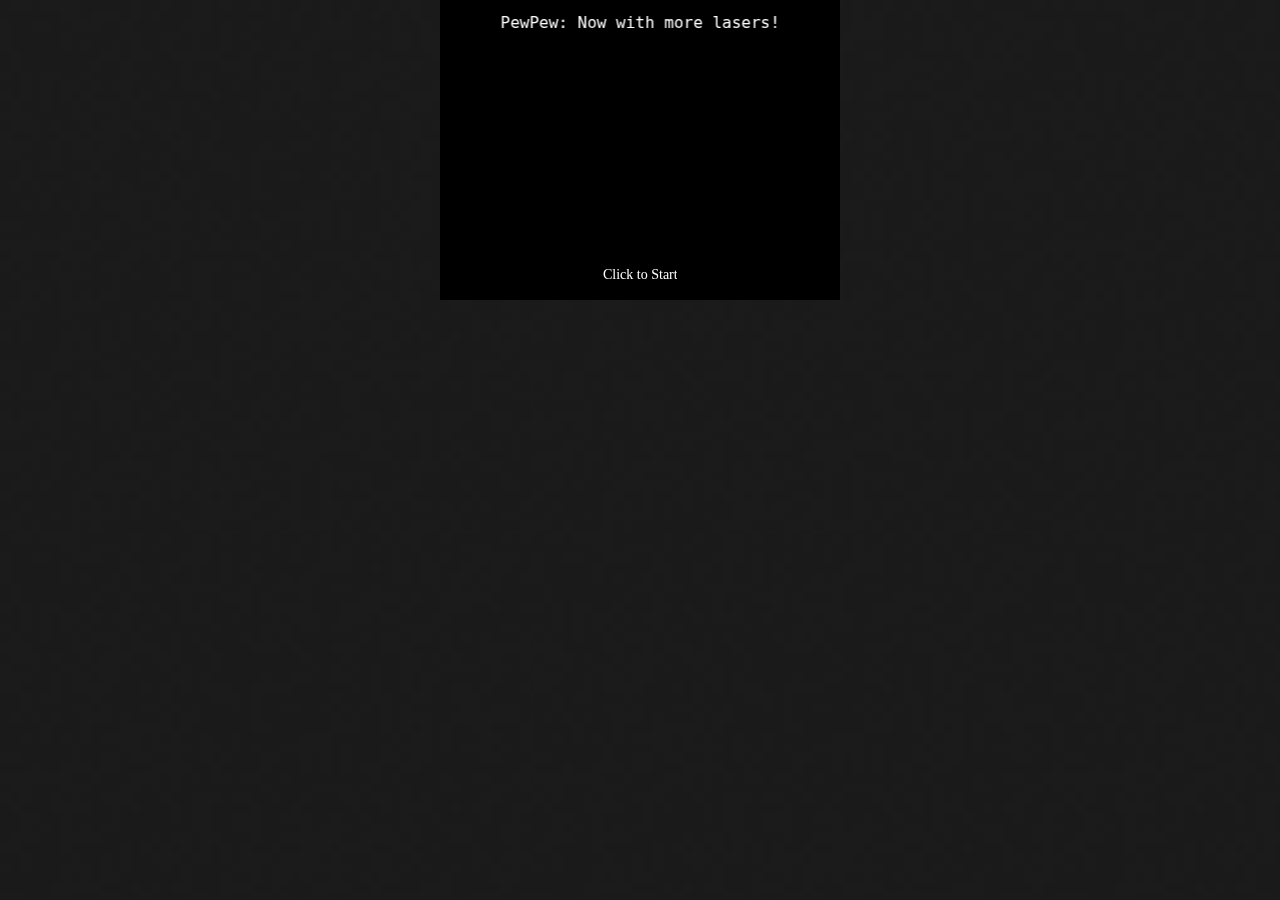
==== game.html @ 7f64c38e "Add bare bones HTML page for the game." ====
<!DOCTYPE html>
<html lang="en">
<head>
    <meta charset="UTF-8">
    <meta http-equiv="X-UA-Compatible" content="chrome=1">

    <link rel="stylesheet" type="text/css" href="css/stylesheet.css" media="screen" />

    <title>Pewpew by bramwelt</title>

	<script src="vendor/js/phaser.min.js"></script>
    <script src="js/mainmenu.js"></script>
    <script src="js/game.js"></script>
	<script src="js/player.js"></script>
    <script src="js/enemies.js"></script>

    <script type="text/javascript">
      var game = new Phaser.Game(400, 300, Phaser.AUTO, 'container');
      game.state.add('mainmenu', PewPew.MainMenu);
      game.state.add('game', PewPew.Game);

      game.state.start('mainmenu');
  </script>
</head>
<body>
  <div id="container"></div>
</body>
</html>
---- css/stylesheet.css ----
body {
  margin: 0;
  padding: 0;
  background: #151515 url("../images/bkg.png") 0 0;
  color: #eaeaea;
  font: 16px;
  line-height: 1.5;
  font-family: Monaco, "Bitstream Vera Sans Mono", "Lucida Console", Terminal, monospace;
}

/* General & 'Reset' Stuff */

.container {
  width: 90%;
  max-width: 600px;
  margin: 0 auto;
}

section {
  display: block;
  margin: 0 0 20px 0;
}

h1, h2, h3, h4, h5, h6 {
  margin: 0 0 20px;
}

li {
  line-height: 1.4 ;
}

/* Header, <header>
   header   - container
   h1       - project name
   h2       - project description
*/

header {
  background: rgba(0, 0, 0, 0.1);
  width: 100%;
  border-bottom: 1px dashed #b5e853;
  padding: 20px 0;
  margin: 0 0 40px 0;
}

header h1 {
  font-size: 30px;
  line-height: 1.5;
  margin: 0 0 0 -40px;
  font-weight: bold;
  font-family: Monaco, "Bitstream Vera Sans Mono", "Lucida Console", Terminal, monospace;
  color: #b5e853;
  text-shadow: 0 1px 1px rgba(0, 0, 0, 0.1),
               0 0 5px rgba(181, 232, 83, 0.1),
               0 0 10px rgba(181, 232, 83, 0.1);
  letter-spacing: -1px;
  -webkit-font-smoothing: antialiased;
}

header h1:before {
  content: "./ ";
  font-size: 24px;
}

header h2 {
  font-size: 18px;
  font-weight: 300;
  color: #666;
}

#downloads {
  text-align: center;
}

#downloads .btn {
  display: inline-block;
  text-align: center;
  margin: 0;
}

/* Main Content
*/

#main_content {
  width: 100%;
  -webkit-font-smoothing: antialiased;
}
section img {
  max-width: 100%
}

h1, h2, h3, h4, h5, h6 {
  font-weight: normal;
  font-family: Monaco, "Bitstream Vera Sans Mono", "Lucida Console", Terminal, monospace;
  color: #b5e853;
  letter-spacing: -0.03em;
  text-shadow: 0 1px 1px rgba(0, 0, 0, 0.1),
               0 0 5px rgba(181, 232, 83, 0.1),
               0 0 10px rgba(181, 232, 83, 0.1);
}

#main_content h1 {
  font-size: 30px;
}

#main_content h2 {
  font-size: 24px;
}

#main_content h3 {
  font-size: 18px;
}

#main_content h4 {
  font-size: 14px;
}

#main_content h5 {
  font-size: 12px;
  text-transform: uppercase;
  margin: 0 0 5px 0;
}

#main_content h6 {
  font-size: 12px;
  text-transform: uppercase;
  color: #999;
  margin: 0 0 5px 0;
}

dt {
  font-style: italic;
  font-weight: bold;
}

ul li {
  list-style: none;
}

ul li:before {
  content: ">>";
  font-family: Monaco, "Bitstream Vera Sans Mono", "Lucida Console", Terminal, monospace;
  font-size: 13px;
  color: #b5e853;
  margin-left: -37px;
  margin-right: 21px;
  line-height: 16px;
}

blockquote {
  color: #aaa;
  padding-left: 10px;
  border-left: 1px dotted #666;
}

pre {
  background: rgba(0, 0, 0, 0.9);
  border: 1px solid rgba(255, 255, 255, 0.15);
  padding: 10px;
  font-size: 14px;
  color: #b5e853;
  border-radius: 2px;
  -moz-border-radius: 2px;
  -webkit-border-radius: 2px;
  text-wrap: normal;
  overflow: auto;
  overflow-y: hidden;
}

table {
  width: 100%;
  margin: 0 0 20px 0;
}

th {
  text-align: left;
  border-bottom: 1px dashed #b5e853;
  padding: 5px 10px;
}

td {
  padding: 5px 10px;
}

hr {
  height: 0;
  border: 0;
  border-bottom: 1px dashed #b5e853;
  color: #b5e853;
}

canvas {
  display: block;
  margin: auto;
}

/* Buttons
*/

.btn {
  display: inline-block;
  background: -webkit-linear-gradient(top, rgba(40, 40, 40, 0.3), rgba(35, 35, 35, 0.3) 50%, rgba(10, 10, 10, 0.3) 50%, rgba(0, 0, 0, 0.3));
  padding: 8px 18px;
  border-radius: 50px;
  border: 2px solid rgba(0, 0, 0, 0.7);
  border-bottom: 2px solid rgba(0, 0, 0, 0.7);
  border-top: 2px solid rgba(0, 0, 0, 1);
  color: rgba(255, 255, 255, 0.8);
  font-family: Helvetica, Arial, sans-serif;
  font-weight: bold;
  font-size: 13px;
  text-decoration: none;
  text-shadow: 0 -1px 0 rgba(0, 0, 0, 0.75);
  box-shadow: inset 0 1px 0 rgba(255, 255, 255, 0.05);
}

.btn:hover {
  background: -webkit-linear-gradient(top, rgba(40, 40, 40, 0.6), rgba(35, 35, 35, 0.6) 50%, rgba(10, 10, 10, 0.8) 50%, rgba(0, 0, 0, 0.8));
}

.btn .icon {
  display: inline-block;
  width: 16px;
  height: 16px;
  margin: 1px 8px 0 0;
  float: left;
}

.btn-github .icon {
  opacity: 0.6;
  background: url("../images/blacktocat.png") 0 0 no-repeat;
}

/* Links
   a, a:hover, a:visited
*/

a {
  color: #63c0f5;
  text-shadow: 0 0 5px rgba(104, 182, 255, 0.5);
}

/* Clearfix */

.cf:before, .cf:after {
  content:"";
  display:table;
}

.cf:after {
  clear:both;
}

.cf {
  zoom:1;
}
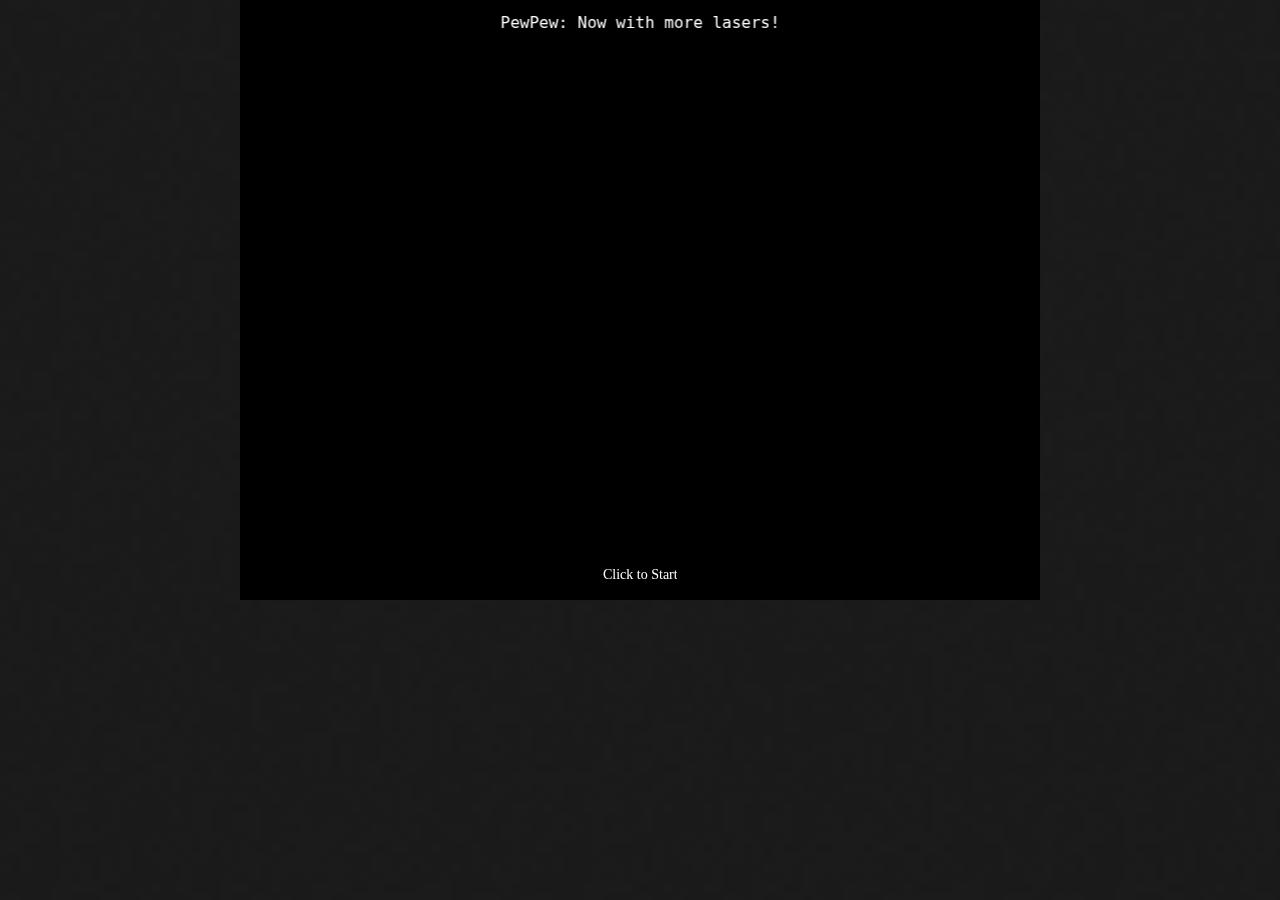
==== commit d87225a1: "Set the size to 800x600. Keeping it here." ====
--- a/game.html
+++ b/game.html
@@ -15,7 +15,7 @@
     <script src="js/enemies.js"></script>
 
     <script type="text/javascript">
-      var game = new Phaser.Game(400, 300, Phaser.AUTO, 'container');
+      var game = new Phaser.Game(800, 600, Phaser.AUTO, 'container');
       game.state.add('mainmenu', PewPew.MainMenu);
       game.state.add('game', PewPew.Game);
 
